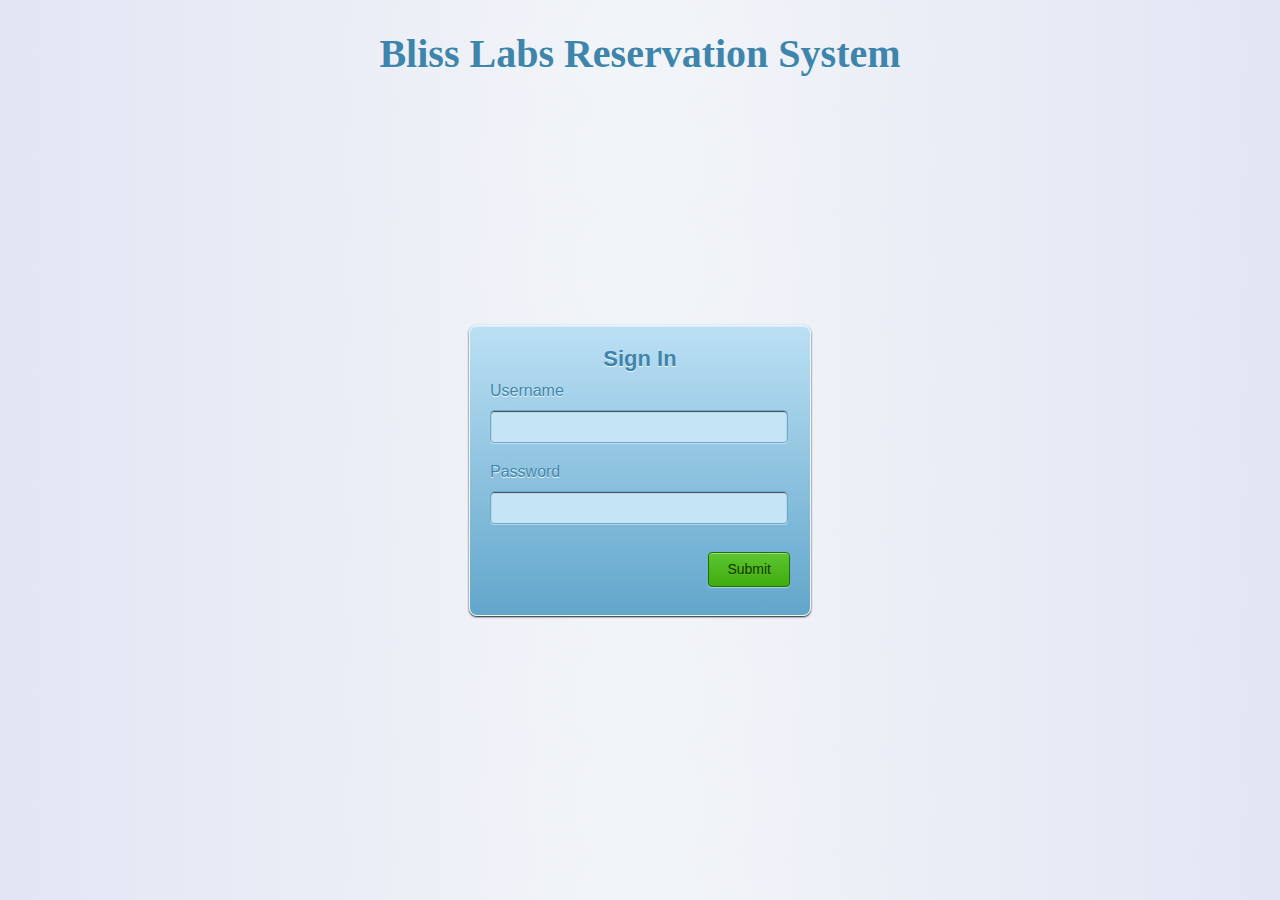
==== index.html @ 50a61ff0 "login page" ====
<!DOCTYPE html>
<html>
	<head>
		<meta charset="utf-8"/>
		<meta name="viewport" content="width=device-width, initial-scale=1">
		<title>Bliss Labs Reservation - Sign In</title>
		<link rel="stylesheet" type="text/css" href="styles/main.css">
		<script src="scripts/jquery-1.11.3.min.js"></script>
		<script type="text/javascript" src="scripts/main.js"></script>
	</head>
	<body>
		<h1>Bliss Labs Reservation System</h1>
		<form class="form-container" method="post" action="main.html">
			<div class="form-title">
				<h2>Sign In</h2>
			</div>
			<div class="form-title">Username</div>
			<input class="form-field" type="text" name="name" maxlength="5"/><br />
			<div class="form-title">Password</div>
			<input class="form-field" type="password" name="password"/><br />
			<div class="submit-container">
			<input class="submit-button" type="submit" value="Submit"/>
			</div>
		</form>
	</body>
</html>
---- styles/main.css ----
body{
	background: -webkit-radial-gradient(circle, #F2F5F8, #E3E5F4);
	background: -o-radial-gradient(circle, #F2F5F8, #E3E5F4);
	background: -moz-radial-gradient(circle, #F2F5F8, #E3E5F4);
	background: radial-gradient(circle, #F2F5F8, #E3E5F4);
}

h1{
	text-shadow: #ecf8fe 0 1px 0;
	color: #3f85ab;
	font-weight:bold;
	text-align:center;
	font-size: 40px;
	margin: 30px auto;
}

.form-container {
   border: 1px solid #ecf8fe;
   background: #62a6cb;
   background: -webkit-gradient(linear, left top, left bottom, from(#bbe0f4), to(#62a6cb));
   background: -webkit-linear-gradient(top, #bbe0f4, #62a6cb);
   background: -moz-linear-gradient(top, #bbe0f4, #62a6cb);
   background: -ms-linear-gradient(top, #bbe0f4, #62a6cb);
   background: -o-linear-gradient(top, #bbe0f4, #62a6cb);
   background-image: -ms-linear-gradient(top, #bbe0f4 0%, #62a6cb 100%);
   -webkit-border-radius: 8px;
   -moz-border-radius: 8px;
   border-radius: 8px;
   -webkit-box-shadow: rgba(000,000,000,0.9) 0 1px 2px, inset rgba(255,255,255,0.4) 0 1px 0;
   -moz-box-shadow: rgba(000,000,000,0.9) 0 1px 2px, inset rgba(255,255,255,0.4) 0 1px 0;
   box-shadow: rgba(000,000,000,0.9) 0 1px 2px, inset rgba(255,255,255,0.4) 0 1px 0;
   font-family: 'Helvetica Neue',Helvetica,sans-serif;
   text-decoration: none;
   min-width:300px;
   padding:20px;
   width:300px;
}

.form-field {
   border: 1px solid #6aaccf;
   background: #c5e5f6;
   -webkit-border-radius: 4px;
   -moz-border-radius: 4px;
   border-radius: 4px;
   color: #203244;
   -webkit-box-shadow: rgba(255,255,255,0.4) 0 1px 0, inset rgba(000,000,000,0.7) 0 1px 1px;
   -moz-box-shadow: rgba(255,255,255,0.4) 0 1px 0, inset rgba(000,000,000,0.7) 0 1px 1px;
   box-shadow: rgba(255,255,255,0.4) 0 1px 0, inset rgba(000,000,000,0.7) 0 1px 1px;
   padding:8px;
   margin-bottom:20px;
   width:280px;
}

.form-field:focus {
   background: #f4fbff;
   color: #375472;
}

.form-container h2 {
   text-shadow: #ecf8fe 0 1px 0;
   font-size:22px;
   margin: 0 0 10px 0;
   font-weight:bold;
   text-align:center;
}

.form-title {
   margin-bottom:10px;
   color: #3f85ab;
   text-shadow: #ecf8fe 0 1px 0;
}

.submit-container {
   margin:8px 0;
   text-align:right;
}

.submit-button {
   border: 1px solid #227100;
   background: #3eac0f;
   background: -webkit-gradient(linear, left top, left bottom, from(#5dc531), to(#3eac0f));
   background: -webkit-linear-gradient(top, #5dc531, #3eac0f);
   background: -moz-linear-gradient(top, #5dc531, #3eac0f);
   background: -ms-linear-gradient(top, #5dc531, #3eac0f);
   background: -o-linear-gradient(top, #5dc531, #3eac0f);
   background-image: -ms-linear-gradient(top, #5dc531 0%, #3eac0f 100%);
   -webkit-border-radius: 4px;
   -moz-border-radius: 4px;
   border-radius: 4px;
   -webkit-box-shadow: rgba(255,255,255,0.4) 0 1px 0, inset rgba(255,255,255,0.4) 0 1px 0;
   -moz-box-shadow: rgba(255,255,255,0.4) 0 1px 0, inset rgba(255,255,255,0.4) 0 1px 0;
   box-shadow: rgba(255,255,255,0.4) 0 1px 0, inset rgba(255,255,255,0.4) 0 1px 0;
   text-shadow: #58c211 0 1px 0;
   color: #103500;
   font-family: helvetica, serif;
   padding: 8.5px 18px;
   font-size: 14px;
   text-decoration: none;
   vertical-align: middle;
}

.submit-button:hover {
   border: 1px solid #227100;
   text-shadow: #174b00 0 1px 0;
   background: #3eac0f;
   background: -webkit-gradient(linear, left top, left bottom, from(#5dc531), to(#3eac0f));
   background: -webkit-linear-gradient(top, #5dc531, #3eac0f);
   background: -moz-linear-gradient(top, #5dc531, #3eac0f);
   background: -ms-linear-gradient(top, #5dc531, #3eac0f);
   background: -o-linear-gradient(top, #5dc531, #3eac0f);
   background-image: -ms-linear-gradient(top, #5dc531 0%, #3eac0f 100%);
   color: #fff;
}

.submit-button:active {
   text-shadow: #31540c 0 1px 0;
   border: 1px solid #227100;
   background: #5dc531;
   background: -webkit-gradient(linear, left top, left bottom, from(#3eac0f), to(#3eac0f));
   background: -webkit-linear-gradient(top, #3eac0f, #5dc531);
   background: -moz-linear-gradient(top, #3eac0f, #5dc531);
   background: -ms-linear-gradient(top, #3eac0f, #5dc531);
   background: -o-linear-gradient(top, #3eac0f, #5dc531);
   background-image: -ms-linear-gradient(top, #3eac0f 0%, #5dc531 100%);
   color: #174b00;
}

@media screen and (max-width: 600px){
	h1{
		font-size: 30px;
	}
	.form-container{
		position: relative;
		margin: 10px auto;
	}
}
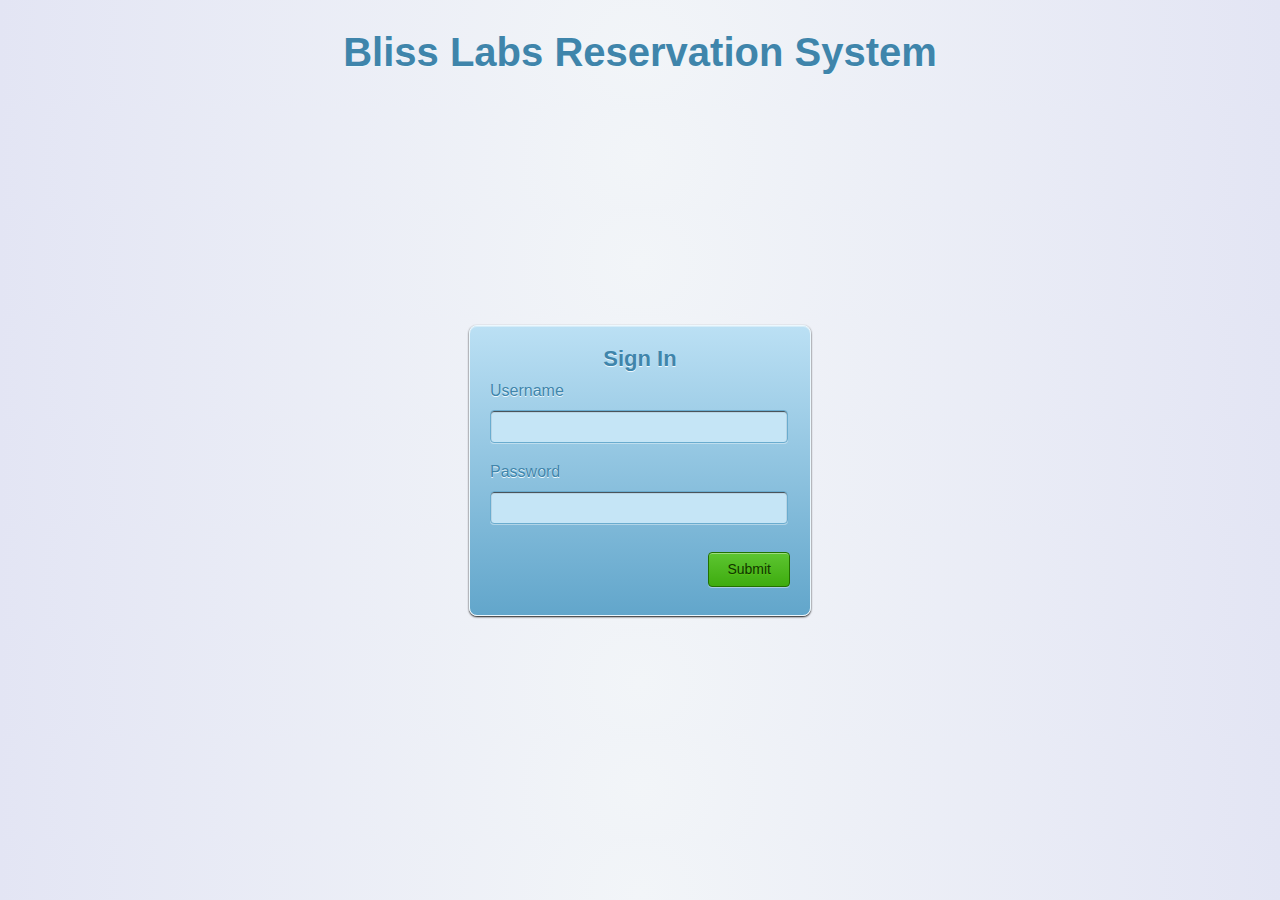
==== commit f137f9de: "major update" ====
--- a/index.html
+++ b/index.html
@@ -1,22 +1,23 @@
 <!DOCTYPE html>
-<html>
+<html lang="en">
 	<head>
 		<meta charset="utf-8"/>
 		<meta name="viewport" content="width=device-width, initial-scale=1">
+		<link rel="shortcut icon" href="images/icon.jpg">
 		<title>Bliss Labs Reservation - Sign In</title>
 		<link rel="stylesheet" type="text/css" href="styles/main.css">
 		<script src="scripts/jquery-1.11.3.min.js"></script>
-		<script type="text/javascript" src="scripts/main.js"></script>
+		<script type="text/javascript" src="scripts/index.js"></script>
 	</head>
-	<body>
-		<h1>Bliss Labs Reservation System</h1>
-		<form class="form-container" method="post" action="main.html">
+	<body class="signup">
+		<h1 class="bold txtaligncenter">Bliss Labs Reservation System</h1>
+		<form class="form-container" method="post" action="main.php">
 			<div class="form-title">
-				<h2>Sign In</h2>
+				<h2 class="bold txtaligncenter">Sign In</h2>
 			</div>
-			<div class="form-title">Username</div>
+			<div class="form-title" id="field1">Username<span id="invalidName" class="invalid hide">*Invalid Username</span></div>
 			<input class="form-field" type="text" name="name" maxlength="5"/><br />
-			<div class="form-title">Password</div>
+			<div class="form-title" id="field2">Password<span id="invalidPass" class="invalid hide">*Invalid Password</span></div>
 			<input class="form-field" type="password" name="password"/><br />
 			<div class="submit-container">
 			<input class="submit-button" type="submit" value="Submit"/>
--- a/styles/main.css
+++ b/styles/main.css
@@ -1,17 +1,27 @@
 body{
+	margin: 0;
+	font-family: Helvetica, Georgia, serif;
+}
+
+.main{
+	background-color: #F2F5F8;
+}
+
+.signup{
 	background: -webkit-radial-gradient(circle, #F2F5F8, #E3E5F4);
 	background: -o-radial-gradient(circle, #F2F5F8, #E3E5F4);
 	background: -moz-radial-gradient(circle, #F2F5F8, #E3E5F4);
 	background: radial-gradient(circle, #F2F5F8, #E3E5F4);
 }
 
-h1{
-	text-shadow: #ecf8fe 0 1px 0;
+.signup h1{
 	color: #3f85ab;
-	font-weight:bold;
-	text-align:center;
 	font-size: 40px;
 	margin: 30px auto;
+}
+
+.signup h1, .form-container h2{
+	text-shadow: #ecf8fe 0 1px 0;
 }
 
 .form-container {
@@ -57,11 +67,8 @@
 }
 
 .form-container h2 {
-   text-shadow: #ecf8fe 0 1px 0;
    font-size:22px;
    margin: 0 0 10px 0;
-   font-weight:bold;
-   text-align:center;
 }
 
 .form-title {
@@ -125,6 +132,188 @@
    color: #174b00;
 }
 
+.invalid{
+	color: red;
+	font-size: 12px;
+	margin-left: 40px;
+}
+
+.hide{display: none;}
+
+.menu{
+	height: 50px;
+}
+
+.title{
+	width: 480px;
+	float: left;
+	font-size: 32px;
+	line-height: 50px;
+	background-color: #5BC4EB;
+	cursor: default;
+}
+
+.leftmenu{
+	width: auto;
+	height: 50px;
+	float: left;
+	background-color: #fff;
+	border-bottom: 1px solid #E3E8F0;
+}
+
+.welcome{
+	float: right;
+	font-size: 18px;
+	padding-right: 20px;
+	padding-left: 20px;
+	line-height: 49px;
+	border-left: 1px solid #E3E8F0;
+	cursor: default;
+}
+
+.signout{
+	float: right;
+	height: 50px;
+	padding-right: 20px;
+	padding-left: 20px;
+	border-left: 1px solid #E3E8F0;
+}
+
+.signout button{
+	margin-top: 8px;
+}
+
+.schedule{
+	margin: 40px 20px;
+	border: 1px solid #C1D2DB;
+}
+
+.mybtn{
+	border: none;
+	margin: 0;
+	padding: 0;
+	width: 100px;
+	height: 34px;
+	outline: none;
+}
+
+#weekltbtn{
+	background-color: #97D35A;
+	border-radius: 20px 0 0 20px;
+	-moz-border-radius: 20px 0;
+}
+
+#monthlybtn{
+	background-color: #8F9EAC;
+	margin-left: -4px;
+	border-radius: 0 20px 20px 0;
+	-moz-border-radius: 20px 0;
+}
+
+#schedtable > thead{
+	background-color: white;
+	border-bottom: 1px solid #C1D2DB;
+}
+
+#schedtable > thead > tr > th{
+	height: 50px;
+	width: 180px;
+	text-align: center;
+}
+
+#schedtable > tbody > tr > td{
+	vertical-align: top;
+}
+
+#btnth{
+	width: 244px !important;
+}
+
+.tabletitle{
+	width: 244px;
+	height: 34px;
+	line-height: 34px;
+	background-color: #E1E8EC;
+	color: #728398;
+	border-bottom: 1px solid #C1D2DB;
+}
+
+#calendar{
+	background-color: #F0F4F7;
+	padding: 6px 10px;
+}
+
+#calendar th, #calendar td{
+	text-align: center;
+}
+
+#inject{
+	width: auto;
+    height: 396px;
+}
+
+.celltitle{
+	color: #91C75A;
+}
+.centerVH{
+	vertical-align: center;
+}
+.width32{width: 32px;}
+.width160{width: 160px;}
+.width224{width: 224px;}
+.height28{height: 28px;}
+.height32{height: 32px;}
+.height50{height: 50px;}
+.daycolor{color: #9EA8B6;}
+.daycolor2{color: #5D6D84;}
+.pointer{cursor: pointer;}
+.bold{font-weight: bold;}
+.txtaligncenter{text-align: center;}
+.defaultcursor{cursor: default;}
+.hidden{display: none;}
+.color60C4E9{color:#60C4E9;}
+.colorwhite{color:white;}
+
+.tdstyle{
+	padding: 0 8px;
+	-webkit-border-radius: 40px; 
+    -moz-border-radius: 40px;
+	border-radius: 40px;
+}
+
+.tdstyle:hover{
+	background-color: #D0D5D8;
+}
+
+#tdcoloring{
+	background-color: #60C4E9;
+	color: white;
+}
+
+#weekdays{
+	color: #828C99;
+}
+
+#weekdayssmall{
+	border-bottom: 1px solid #C1D2DB;
+	border-top: 1px solid #C1D2DB;
+}
+
+#showCurrentDate{
+	color: #728398;
+	-webkit-border-radius: 30px; 
+    -moz-border-radius: 30px;
+	border-radius: 30px;
+}
+
+#showCurrentDate:hover{
+	background-color: #E1E8EC;
+}
+
+@media screen and (max-width: 834px){
+
+}
+
 @media screen and (max-width: 600px){
 	h1{
 		font-size: 30px;
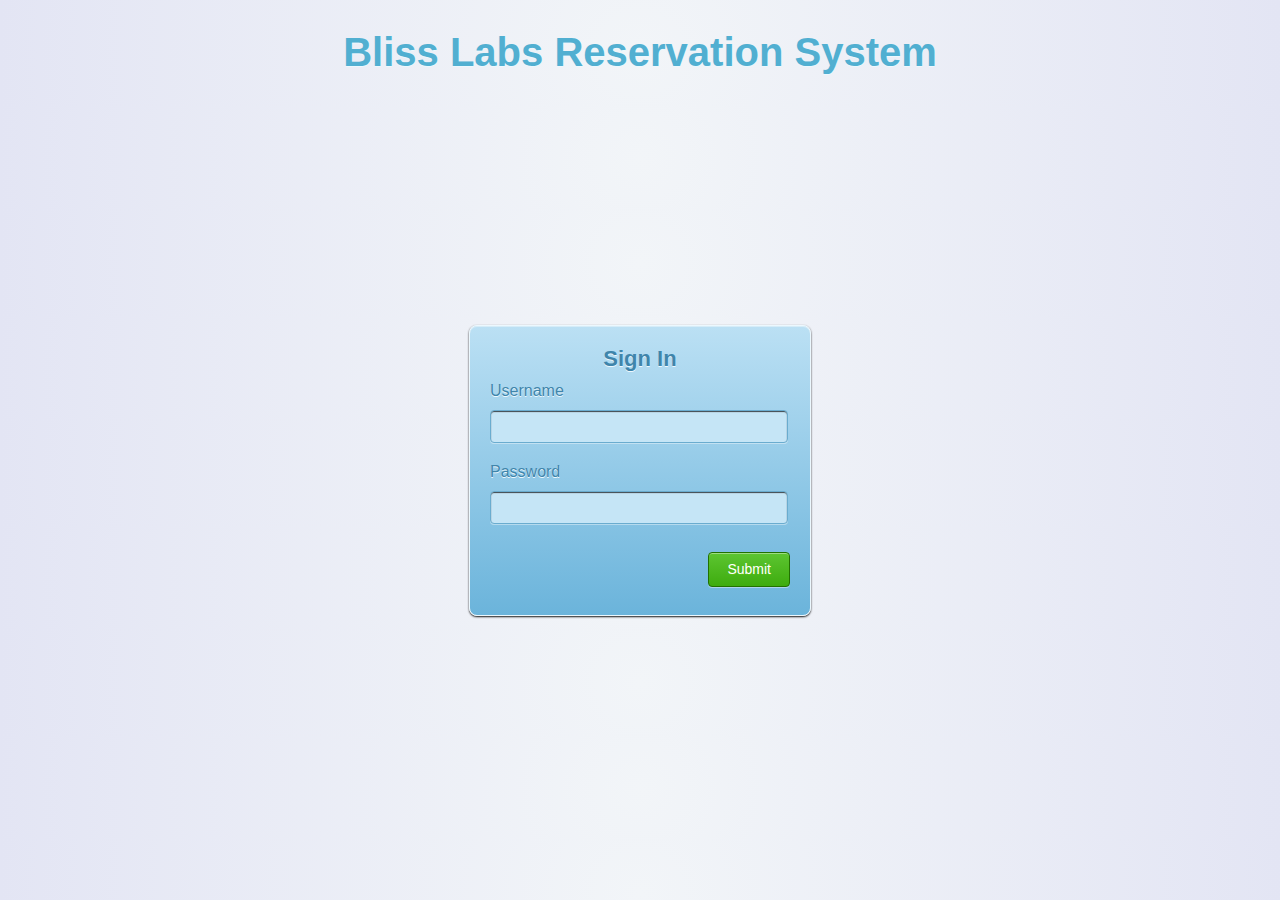
==== commit 330e7391: "update3" ====
--- a/index.html
+++ b/index.html
@@ -11,7 +11,7 @@
 	</head>
 	<body class="signup">
 		<h1 class="bold txtaligncenter">Bliss Labs Reservation System</h1>
-		<form class="form-container" method="post" action="main.php">
+		<form class="form-container" method="post" action="main.html">
 			<div class="form-title">
 				<h2 class="bold txtaligncenter">Sign In</h2>
 			</div>
@@ -20,7 +20,7 @@
 			<div class="form-title" id="field2">Password<span id="invalidPass" class="invalid hide">*Invalid Password</span></div>
 			<input class="form-field" type="password" name="password"/><br />
 			<div class="submit-container">
-			<input class="submit-button" type="submit" value="Submit"/>
+			<input class="submit-button colorwhite" type="submit" value="Submit"/>
 			</div>
 		</form>
 	</body>
--- a/styles/main.css
+++ b/styles/main.css
@@ -15,7 +15,7 @@
 }
 
 .signup h1{
-	color: #3f85ab;
+	color: #51AFD1;
 	font-size: 40px;
 	margin: 30px auto;
 }
@@ -26,13 +26,13 @@
 
 .form-container {
    border: 1px solid #ecf8fe;
-   background: #62a6cb;
-   background: -webkit-gradient(linear, left top, left bottom, from(#bbe0f4), to(#62a6cb));
-   background: -webkit-linear-gradient(top, #bbe0f4, #62a6cb);
-   background: -moz-linear-gradient(top, #bbe0f4, #62a6cb);
-   background: -ms-linear-gradient(top, #bbe0f4, #62a6cb);
-   background: -o-linear-gradient(top, #bbe0f4, #62a6cb);
-   background-image: -ms-linear-gradient(top, #bbe0f4 0%, #62a6cb 100%);
+   background: #6BB4DB;
+   background: -webkit-gradient(linear, left top, left bottom, from(#bbe0f4), to(#6BB4DB));
+   background: -webkit-linear-gradient(top, #bbe0f4, #6BB4DB);
+   background: -moz-linear-gradient(top, #bbe0f4, #6BB4DB);
+   background: -ms-linear-gradient(top, #bbe0f4, #6BB4DB);
+   background: -o-linear-gradient(top, #bbe0f4, #6BB4DB);
+   background-image: -ms-linear-gradient(top, #bbe0f4 0%, #6BB4DB 100%);
    -webkit-border-radius: 8px;
    -moz-border-radius: 8px;
    border-radius: 8px;
@@ -109,13 +109,13 @@
 .submit-button:hover {
    border: 1px solid #227100;
    text-shadow: #174b00 0 1px 0;
-   background: #3eac0f;
-   background: -webkit-gradient(linear, left top, left bottom, from(#5dc531), to(#3eac0f));
-   background: -webkit-linear-gradient(top, #5dc531, #3eac0f);
-   background: -moz-linear-gradient(top, #5dc531, #3eac0f);
-   background: -ms-linear-gradient(top, #5dc531, #3eac0f);
-   background: -o-linear-gradient(top, #5dc531, #3eac0f);
-   background-image: -ms-linear-gradient(top, #5dc531 0%, #3eac0f 100%);
+   background: #39990D;
+   background: -webkit-gradient(linear, left top, left bottom, from(#57B72D), to(#39990D));
+   background: -webkit-linear-gradient(top, #57B72D, #39990D);
+   background: -moz-linear-gradient(top, #57B72D, #39990D);
+   background: -ms-linear-gradient(top, #57B72D, #39990D);
+   background: -o-linear-gradient(top, #57B72D, #39990D);
+   background-image: -ms-linear-gradient(top, #57B72D 0%, #39990D 100%);
    color: #fff;
 }
 
@@ -169,6 +169,7 @@
 	line-height: 49px;
 	border-left: 1px solid #E3E8F0;
 	cursor: default;
+	color: #6D737A;
 }
 
 .signout{
@@ -263,6 +264,7 @@
 .width224{width: 224px;}
 .height28{height: 28px;}
 .height32{height: 32px;}
+.height38{height: 38px;}
 .height50{height: 50px;}
 .daycolor{color: #9EA8B6;}
 .daycolor2{color: #5D6D84;}
@@ -272,7 +274,15 @@
 .defaultcursor{cursor: default;}
 .hidden{display: none;}
 .color60C4E9{color:#60C4E9;}
-.colorwhite{color:white;}
+.colorwhite, .colorwhite:hover{color:white;}
+.bgcolor5BC4EB{background-color:#5BC4EB;}
+.bgcolorF49494{background-color:#F49494; }
+.bgcolor97D35A{background-color:#97D35A;}
+.bgcolorD8A200{background-color:#D8A200;}
+.bgcolor5BC4EB:hover{background-color:#51AFD1;}
+.bgcolorF49494:hover{background-color:#DB8787; }
+.bgcolor97D35A:hover{background-color:#85B74E;}
+.bgcolorD8A200:hover{background-color:#BC8D00;}
 
 .tdstyle{
 	padding: 0 8px;
@@ -285,6 +295,10 @@
 	background-color: #D0D5D8;
 }
 
+.maincells{
+	border-left: 1px solid #C1D2DB;
+}
+
 #tdcoloring{
 	background-color: #60C4E9;
 	color: white;
@@ -308,6 +322,40 @@
 
 #showCurrentDate:hover{
 	background-color: #E1E8EC;
+}
+
+#tbrborder{
+	border-top: 3px solid #60C4E9;
+}
+
+#monthlyview{
+	font-size: 24px;
+    text-align: center;
+	margin-top: 160px;
+}
+
+#maintable{
+	width: 100%;
+	background: repeating-linear-gradient(
+	  -45deg,
+	  #EFEFEF 1px,
+	  #F9F9F9 5px
+	);
+}
+
+#labs{
+	padding: 15px 15px;
+	width: 244px;
+	border-top: 1px solid #C1D2DB;
+	background-color: #E1E8EC;
+	margin-top: 5px;
+	height: 152px;
+}
+
+#labs button{
+	width: 90px;
+    margin-bottom: 10px;
+    margin-left: 10px;
 }
 
 @media screen and (max-width: 834px){
